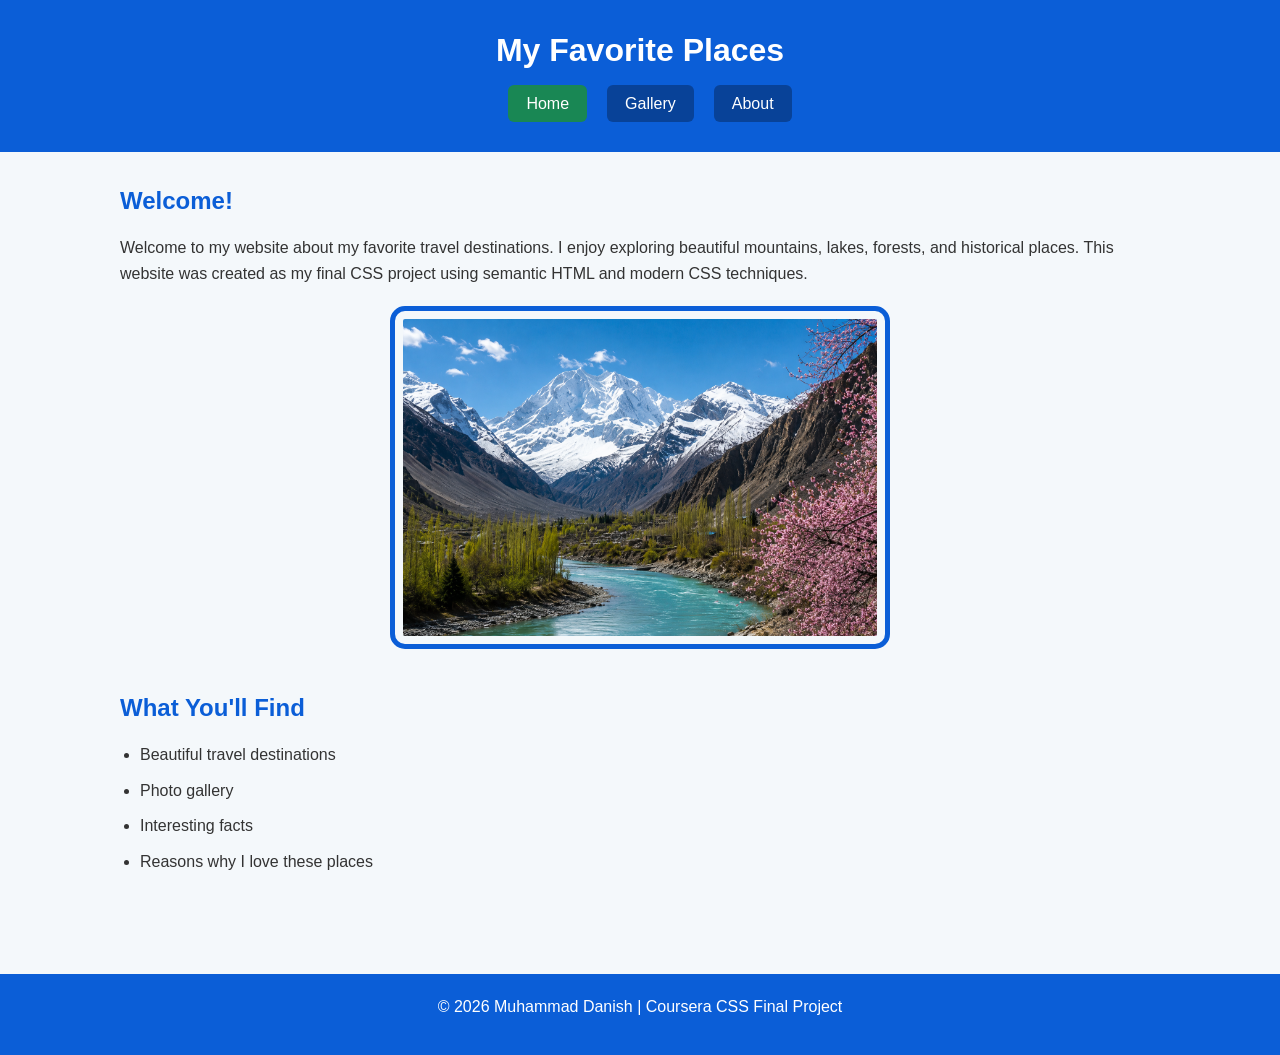
==== index.html @ 7b3730c1 "Add files via upload" ====
<!DOCTYPE html>
<html lang="en">

<head>
    <meta charset="UTF-8">
    <meta name="viewport" content="width=device-width, initial-scale=1.0">
    <title>My Favorite Places | Home</title>
    <link rel="stylesheet" href="style.css">
</head>

<body>

    <!-- Skip Link -->
    <a href="#main-content" class="skip-link">Skip to Main Content</a>

    <!-- Header -->
    <header>
        <h1>My Favorite Places</h1>

        <nav>
            <ul class="nav-menu">
                <li><a href="index.html" class="active">Home</a></li>
                <li><a href="gallery.html">Gallery</a></li>
                <li><a href="about.html">About</a></li>
            </ul>
        </nav>
    </header>

    <!-- Main Content -->
    <main id="main-content">

        <section class="hero">

            <h2>Welcome!</h2>

            <p>
                Welcome to my website about my favorite travel destinations.
                I enjoy exploring beautiful mountains, lakes, forests, and
                historical places. This website was created as my final CSS
                project using semantic HTML and modern CSS techniques.
            </p>

            <img src="images/hunza.png"
                 alt="Beautiful view of Hunza Valley surrounded by mountains">

        </section>

        <section>

            <h2>What You'll Find</h2>

            <ul>
                <li>Beautiful travel destinations</li>
                <li>Photo gallery</li>
                <li>Interesting facts</li>
                <li>Reasons why I love these places</li>
            </ul>

        </section>

    </main>

    <!-- Footer -->
    <footer>

        <p>&copy; 2026 Muhammad Danish | Coursera CSS Final Project</p>

    </footer>

</body>

</html>
---- style.css ----
/* ===========================
   General Styles
=========================== */

* {
    margin: 0;
    padding: 0;
    box-sizing: border-box;
}

body {
    font-family: Arial, Helvetica, sans-serif;
    line-height: 1.6;
    background-color: #f4f8fb;
    color: #333;
}

/* ===========================
   Skip Link
=========================== */

.skip-link {
    position: absolute;
    left: -9999px;
    top: 10px;
    background: #ffcc00;
    color: #000;
    padding: 10px 15px;
    text-decoration: none;
    font-weight: bold;
    border-radius: 5px;
}

.skip-link:focus {
    left: 20px;
    z-index: 1000;
}

/* ===========================
   Header
=========================== */

header {
    background: #0b5ed7;
    color: white;
    text-align: center;
    padding: 25px;
}

header h1 {
    margin-bottom: 15px;
}

/* ===========================
   Navigation (Flexbox)
=========================== */

.nav-menu {
    display: flex;
    justify-content: center;
    gap: 20px;
    list-style: none;
    flex-wrap: wrap;
}

.nav-menu a {
    text-decoration: none;
    color: white;
    background: #084298;
    padding: 10px 18px;
    border-radius: 6px;
    transition: 0.3s;
}

.nav-menu a:hover,
.nav-menu a:focus {
    background: #ffc107;
    color: black;
}

.active {
    background: #198754 !important;
}

/* ===========================
   Main Content
=========================== */

main {
    max-width: 1100px;
    margin: auto;
    padding: 30px;
}

section {
    margin-bottom: 40px;
}

h2 {
    color: #0b5ed7;
    margin-bottom: 15px;
}

h3 {
    margin-top: 20px;
    color: #198754;
}

p {
    margin-bottom: 15px;
}

/* ===========================
   Images (Box Model)
=========================== */

img {
    width: 100%;
    max-width: 500px;
    display: block;
    margin: 20px auto;

    border: 5px solid #0b5ed7;
    padding: 8px;
    border-radius: 15px;

    transition: transform 0.3s ease;
}

/* Hover Effect */

img:hover {
    transform: scale(1.05);
}

/* ===========================
   Gallery (Grid)
=========================== */

.gallery {
    display: grid;
    grid-template-columns: repeat(auto-fit, minmax(250px, 1fr));
    gap: 20px;
}

.gallery figure {
    text-align: center;
}

.gallery figcaption {
    margin-top: 10px;
    font-weight: bold;
}

/* nth-child Requirement */

.gallery figure:nth-child(even) img {
    border-radius: 50%;
}

.gallery figure:nth-child(odd) img {
    border-color: #198754;
}

/* ===========================
   Lists
=========================== */

ul {
    margin-left: 20px;
}

li {
    margin-bottom: 10px;
}

/* ===========================
   Footer
=========================== */

footer {
    background: #0b5ed7;
    color: white;
    text-align: center;
    padding: 20px;
    margin-top: 30px;
}

/* ===========================
   Responsive Design
=========================== */

@media (max-width: 768px) {

    .nav-menu {
        flex-direction: column;
        align-items: center;
    }

    main {
        padding: 20px;
    }

    img {
        max-width: 100%;
    }

}
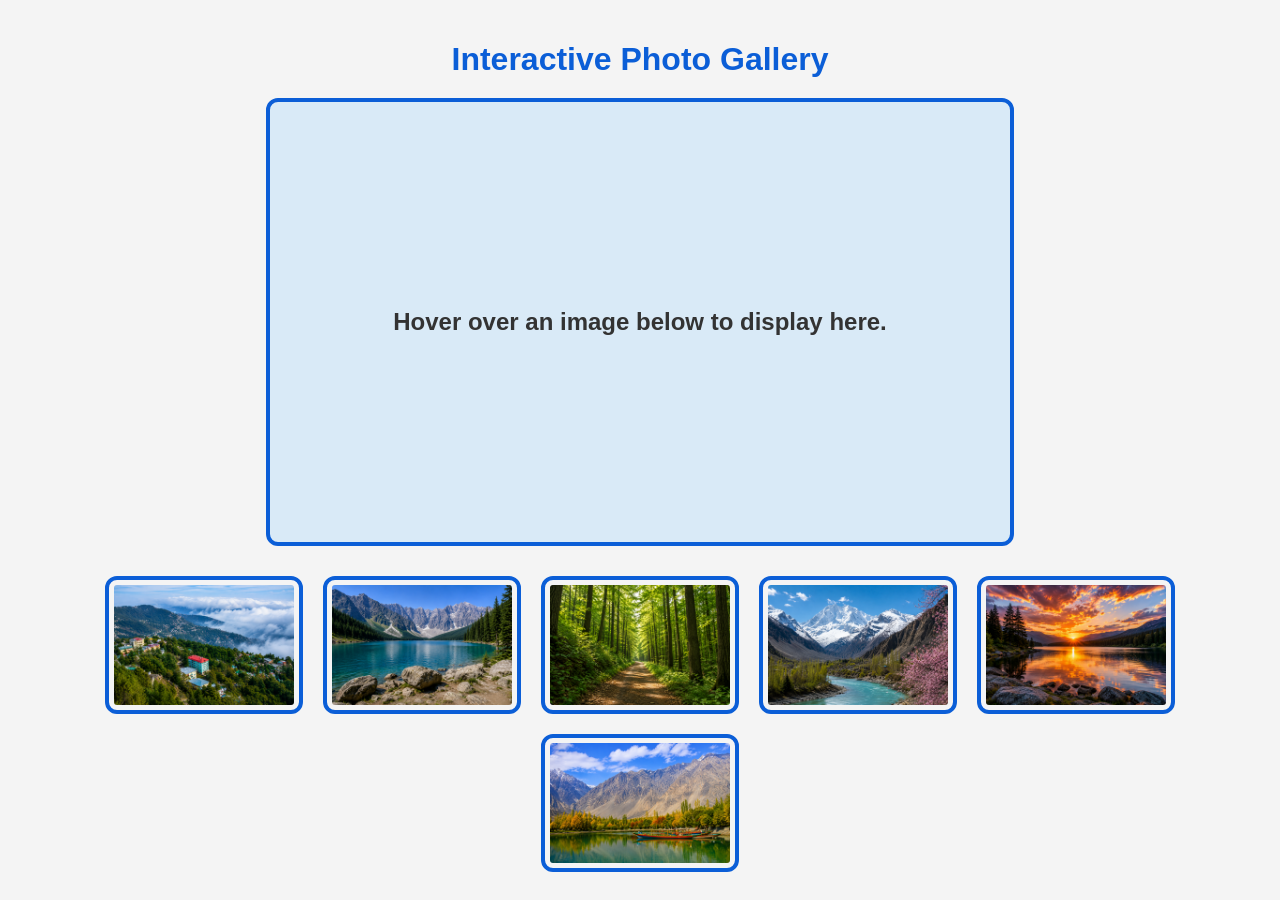
==== commit af8f067f: "Add files via upload" ====
--- a/index.html
+++ b/index.html
@@ -1,72 +1,56 @@
 <!DOCTYPE html>
 <html lang="en">
-
 <head>
     <meta charset="UTF-8">
     <meta name="viewport" content="width=device-width, initial-scale=1.0">
-    <title>My Favorite Places | Home</title>
+    <title>Interactive Photo Gallery</title>
+
     <link rel="stylesheet" href="style.css">
 </head>
 
 <body>
 
-    <!-- Skip Link -->
-    <a href="#main-content" class="skip-link">Skip to Main Content</a>
+    <h1>Interactive Photo Gallery</h1>
 
-    <!-- Header -->
-    <header>
-        <h1>My Favorite Places</h1>
+    <div id="image">
+        Hover over an image below to display here.
+    </div>
 
-        <nav>
-            <ul class="nav-menu">
-                <li><a href="index.html" class="active">Home</a></li>
-                <li><a href="gallery.html">Gallery</a></li>
-                <li><a href="about.html">About</a></li>
-            </ul>
-        </nav>
-    </header>
+    <div class="gallery">
 
-    <!-- Main Content -->
-    <main id="main-content">
+        <img src="images/image1.png"
+             alt="Beautiful Mountain"
+             onmouseover="upDate(this)"
+             onmouseout="undo()">
 
-        <section class="hero">
+        <img src="images/image2.png"
+             alt="Peaceful Lake"
+             onmouseover="upDate(this)"
+             onmouseout="undo()">
 
-            <h2>Welcome!</h2>
+        <img src="images/image3.png"
+             alt="Green Forest"
+             onmouseover="upDate(this)"
+             onmouseout="undo()">
 
-            <p>
-                Welcome to my website about my favorite travel destinations.
-                I enjoy exploring beautiful mountains, lakes, forests, and
-                historical places. This website was created as my final CSS
-                project using semantic HTML and modern CSS techniques.
-            </p>
+        <img src="images/image4.png"
+             alt="Amazing Waterfall"
+             onmouseover="upDate(this)"
+             onmouseout="undo()">
 
-            <img src="images/hunza.png"
-                 alt="Beautiful view of Hunza Valley surrounded by mountains">
+        <img src="images/image5.png"
+             alt="Golden Sunset"
+             onmouseover="upDate(this)"
+             onmouseout="undo()">
 
-        </section>
+        <img src="images/image6.png"
+             alt="Snowy Mountains"
+             onmouseover="upDate(this)"
+             onmouseout="undo()">
 
-        <section>
+    </div>
 
-            <h2>What You'll Find</h2>
-
-            <ul>
-                <li>Beautiful travel destinations</li>
-                <li>Photo gallery</li>
-                <li>Interesting facts</li>
-                <li>Reasons why I love these places</li>
-            </ul>
-
-        </section>
-
-    </main>
-
-    <!-- Footer -->
-    <footer>
-
-        <p>&copy; 2026 Muhammad Danish | Coursera CSS Final Project</p>
-
-    </footer>
+    <script src="script.js"></script>
 
 </body>
-
 </html>
--- a/style.css
+++ b/style.css
@@ -1,208 +1,92 @@
-/* ===========================
-   General Styles
-=========================== */
-
-* {
-    margin: 0;
-    padding: 0;
-    box-sizing: border-box;
-}
+/* General Page Styling */
 
 body {
     font-family: Arial, Helvetica, sans-serif;
-    line-height: 1.6;
-    background-color: #f4f8fb;
-    color: #333;
+    background-color: #f4f4f4;
+    text-align: center;
+    margin: 0;
+    padding: 20px;
 }
 
-/* ===========================
-   Skip Link
-=========================== */
-
-.skip-link {
-    position: absolute;
-    left: -9999px;
-    top: 10px;
-    background: #ffcc00;
-    color: #000;
-    padding: 10px 15px;
-    text-decoration: none;
-    font-weight: bold;
-    border-radius: 5px;
+h1 {
+    color: #0b5ed7;
+    margin-bottom: 20px;
 }
 
-.skip-link:focus {
-    left: 20px;
-    z-index: 1000;
+/* Preview Box */
+
+#image {
+    width: 700px;
+    height: 400px;
+    margin: 20px auto;
+    border: 4px solid #0b5ed7;
+    border-radius: 12px;
+    background-color: #d9eaf7;
+    background-image: url("");
+    background-repeat: no-repeat;
+    background-position: center;
+    background-size: cover;
+
+    display: flex;
+    justify-content: center;
+    align-items: center;
+
+    font-size: 24px;
+    color: #333;
+    font-weight: bold;
+    text-align: center;
+    padding: 20px;
 }
 
-/* ===========================
-   Header
-=========================== */
+/* Gallery */
 
-header {
-    background: #0b5ed7;
-    color: white;
-    text-align: center;
-    padding: 25px;
+.gallery {
+    display: flex;
+    justify-content: center;
+    flex-wrap: wrap;
+    gap: 20px;
+    margin-top: 30px;
 }
 
-header h1 {
-    margin-bottom: 15px;
-}
+/* Thumbnail Images */
 
-/* ===========================
-   Navigation (Flexbox)
-=========================== */
+.gallery img {
+    width: 180px;
+    height: 120px;
+    object-fit: cover;
 
-.nav-menu {
-    display: flex;
-    justify-content: center;
-    gap: 20px;
-    list-style: none;
-    flex-wrap: wrap;
-}
+    border: 4px solid #0b5ed7;
+    border-radius: 12px;
+    padding: 5px;
 
-.nav-menu a {
-    text-decoration: none;
-    color: white;
-    background: #084298;
-    padding: 10px 18px;
-    border-radius: 6px;
-    transition: 0.3s;
-}
+    cursor: pointer;
 
-.nav-menu a:hover,
-.nav-menu a:focus {
-    background: #ffc107;
-    color: black;
-}
-
-.active {
-    background: #198754 !important;
-}
-
-/* ===========================
-   Main Content
-=========================== */
-
-main {
-    max-width: 1100px;
-    margin: auto;
-    padding: 30px;
-}
-
-section {
-    margin-bottom: 40px;
-}
-
-h2 {
-    color: #0b5ed7;
-    margin-bottom: 15px;
-}
-
-h3 {
-    margin-top: 20px;
-    color: #198754;
-}
-
-p {
-    margin-bottom: 15px;
-}
-
-/* ===========================
-   Images (Box Model)
-=========================== */
-
-img {
-    width: 100%;
-    max-width: 500px;
-    display: block;
-    margin: 20px auto;
-
-    border: 5px solid #0b5ed7;
-    padding: 8px;
-    border-radius: 15px;
-
-    transition: transform 0.3s ease;
+    transition: transform 0.3s ease,
+                border-color 0.3s ease,
+                box-shadow 0.3s ease;
 }
 
 /* Hover Effect */
 
-img:hover {
-    transform: scale(1.05);
+.gallery img:hover {
+    transform: scale(1.08);
+    border-color: #198754;
+    box-shadow: 0 6px 15px rgba(0,0,0,0.3);
 }
 
-/* ===========================
-   Gallery (Grid)
-=========================== */
+/* Responsive */
 
-.gallery {
-    display: grid;
-    grid-template-columns: repeat(auto-fit, minmax(250px, 1fr));
-    gap: 20px;
-}
+@media (max-width:768px){
 
-.gallery figure {
-    text-align: center;
-}
-
-.gallery figcaption {
-    margin-top: 10px;
-    font-weight: bold;
-}
-
-/* nth-child Requirement */
-
-.gallery figure:nth-child(even) img {
-    border-radius: 50%;
-}
-
-.gallery figure:nth-child(odd) img {
-    border-color: #198754;
-}
-
-/* ===========================
-   Lists
-=========================== */
-
-ul {
-    margin-left: 20px;
-}
-
-li {
-    margin-bottom: 10px;
-}
-
-/* ===========================
-   Footer
-=========================== */
-
-footer {
-    background: #0b5ed7;
-    color: white;
-    text-align: center;
-    padding: 20px;
-    margin-top: 30px;
-}
-
-/* ===========================
-   Responsive Design
-=========================== */
-
-@media (max-width: 768px) {
-
-    .nav-menu {
-        flex-direction: column;
-        align-items: center;
+    #image{
+        width:90%;
+        height:250px;
+        font-size:20px;
     }
 
-    main {
-        padding: 20px;
-    }
-
-    img {
-        max-width: 100%;
+    .gallery img{
+        width:140px;
+        height:100px;
     }
 
 }
